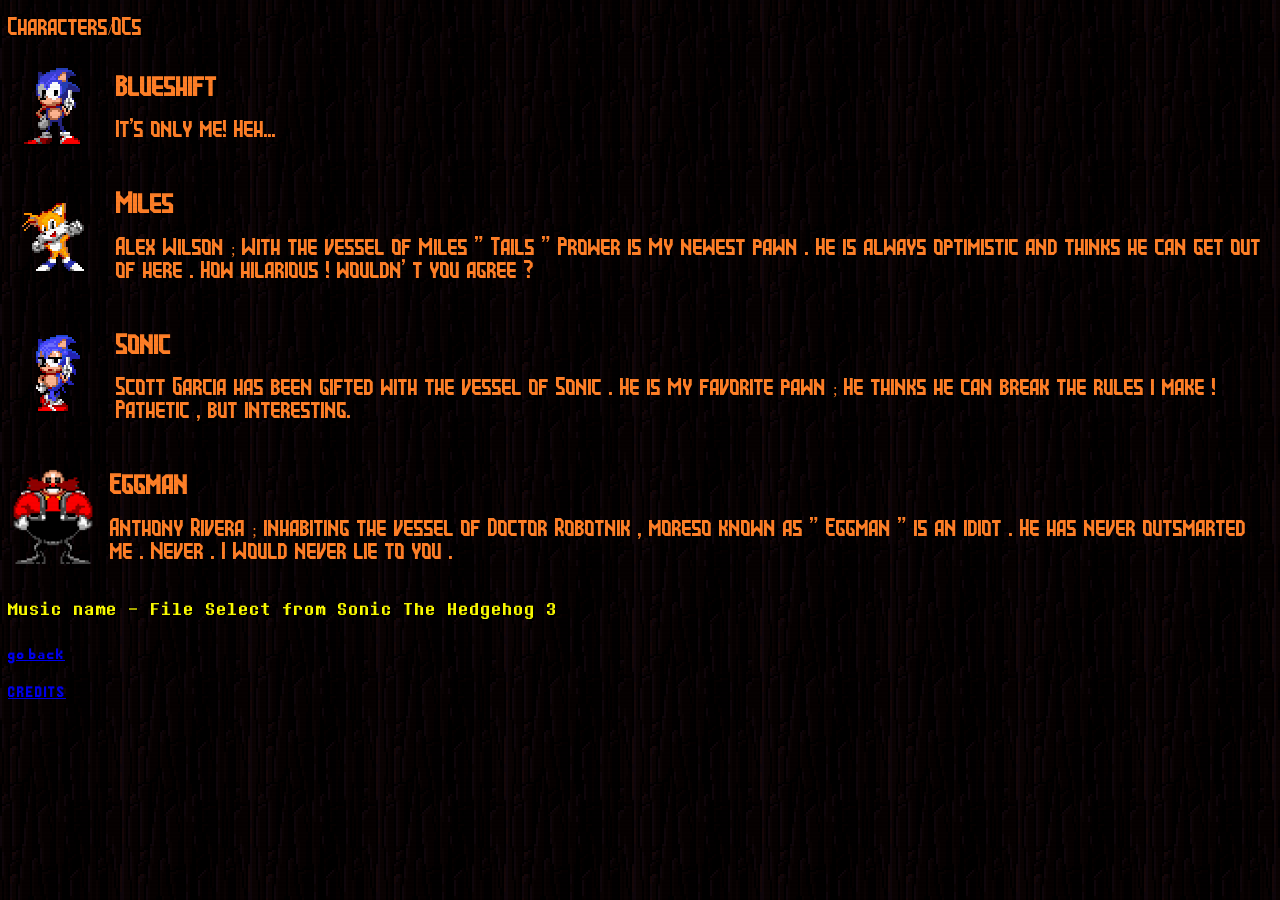
==== Characters.html @ 3b03a71f "Add Content" ====
<!DOCTYPE html>
<html lang="en">
<head>
    <meta charset="UTF-8">
    <title>Blueshift</title>
<link rel="icon" href="icon.gif" type="image/gif">
    <style>
        body {
            background-color: #000000;
            background-image: url('Img/patternchar.png');
            background-repeat: repeat;
            background-size: auto;
            color: #ff7f27;
        }
.lines {
position: fixed;
left: 0;
top: 0;
width: 100vw;
height: 100vh;
pointer-events: none;
z-index: 300;
opacity: 0.05;
}
 
.lines:before {
content: '';
position: absolute;
left: 0;
top: 0;
right: 0;
bottom: 0;
pointer-events: none;
background: linear-gradient(to bottom, transparent 50%, rgba(0, 0, 0, .5) 51%);
background-size: 100% 4px;
will-change: background, background-size; animation: scanlines 0.2s linear infinite;
}
 
@keyframes scanlines {
from {
background: linear-gradient(to bottom, transparent 10%, rgba(0, 0, 0, .5) 51%); background-size: 100% 4px; }
to {
background: linear-gradient(to bottom, rgba(0, 0, 0, .5) 50%, transparent 51%);
background-size: 100% 4px;
}
}
@media only screen and (max-width: 600px);
{
}
/*
Source - https://stackoverflow.com/a/39295746
Posted by Laura, modified by community. See post 'Timeline' for change history
Retrieved 2026-07-05, License - CC BY-SA 3.0
*/

* {
cursor: url("Img/cursor/cur_00000.png"), auto;
-webkit-animation: cursor 400ms infinite;
animation: cursor 400ms infinite;
}

@-webkit-keyframes cursor {
  0%   { cursor: url("Img/cursor/cur_00000.png"), auto; }
  20%  { cursor: url("Img/cursor/cur_00001.png"), auto; }
  40%  { cursor: url("Img/cursor/cur_00002.png"), auto; }
  60%  { cursor: url("Img/cursor/cur_00000.png"), auto; }
  80%  { cursor: url("Img/cursor/cur_00001.png"), auto; }
  100% { cursor: url("Img/cursor/cur_00002.png"), auto; }
}

@keyframes cursor {
  0%   { cursor: url("Img/cursor/cur_00000.png"), auto; }
  20%  { cursor: url("Img/cursor/cur_00001.png"), auto; }
  40%  { cursor: url("Img/cursor/cur_00002.png"), auto; }
  60%  { cursor: url("Img/cursor/cur_00000.png"), auto; }
  80%  { cursor: url("Img/cursor/cur_00001.png"), auto; }
  100% { cursor: url("Img/cursor/cur_00002.png"), auto; }
}
{
    font-family: 'SCD';
    text-shadow: 2px 2px 0 #000000;
}

.chaotix {
    font-family: 'chaotixNova';
    text-shadow: 2px 2px 0 #000000;
}
.dr {
    font-family: 'DR';
    text-shadow: 2px 2px 0 #000000;
}

</style>
 <div class="lines"></div>
    </style>

    <link rel="stylesheet" href="Font_SCD/SCD.css">
    <link rel="stylesheet" href="Font_chaotix/chaotixnova.css">
		<link rel="stylesheet" href="Font_DELTARUNE/DR.css">
	<link rel="stylesheet" href="miscCSS/box.css">
<body>
<p class="chaotix">
Characters/OCs
</p>
<div class="box">
  <img src="Img/blue2.gif" alt="Blueshift">
  <div class="text">
    <h3>Blueshift</h3>
    <p>
        It's only me! Heh...
    </p>
  </div>
</div>

<div class="box">
  <img src="Img/miles.png" alt="Miles 'Tails' Prower">
  <div class="text">
    <h3>Miles</h3>
    <p>
        Alex Wilson ; With the vessel of Miles " Tails " Prower is My newest pawn . He is always optimistic and thinks he can get out of here . How hilarious ! wouldn' t you agree ?
    </p>
  </div>
</div>
 <div class="box">
  <img src="Img/sonic.gif" alt="Sonic the Hedgehog">
  <div class="text">
    <h3>Sonic</h3>
    <p>
        Scott Garcia has been gifted with the vessel of Sonic . He is My favorite pawn ; He thinks he can break the rules i make ! Pathetic , but interesting.
    </p>
  </div>
</div>
 <div class="box">
  <img src="Img/Egg.gif" alt="Dr. Ivo Robotnik">
  <div class="text">
    <h3>Eggman</h3>
    <p>
        Anthony Rivera ; inhabiting the vessel of Doctor Robotnik , moreso known as " Eggman " is an idiot . He has never outsmarted me . Never . I Would never lie to you . 
    </p>
  </div>
</div>
<!--audio system start -->
<audio autoplay loop>
    <source src="mus/File_Select.wav" type="audio/wav">
</audio>
<p style="font-family: 'DR'; color:#FCFC00; text-shadow: 2px 2px 0 #000000;">
  Music name - File Select from Sonic The Hedgehog 3
</p>
<!--audio system end -->
<p style="font-family: 'SCD';">
<a href="index.html">go back</a> 
</p>
<p style="font-family: 'SCD';">
<a href="bluecreds.html">CREDITS</a> 
</p>
</body>
<!--char template-->
<!-- <div class="box">
  <img src="Img/PLACEHOLDER.png" alt="PLACEHOLDER">
  <div class="text">
    <h3>PLACEHOLDER</h3>
    <p>
        This is the template for a character Bio
    </p>
  </div>
</div>                                                                                                  -->
---- Font_SCD/SCD.css ----
@font-face {
  font-family: 'SCD';
  src: url('kvn-sonic-1.otf.woff2') format('woff2');
}
---- Font_chaotix/chaotixnova.css ----
@font-face {
  font-family: 'chaotixNova';
  src: url('knuckles-chaotix-nova-webfont.woff') format('woff');
}
---- Font_DELTARUNE/DR.css ----
@font-face {
  font-family: 'DR';
  src: url('Deltarune.woff2') format('woff2');
}
---- miscCSS/box.css ----
.box {
  display: flex;
  align-items: center;
  gap: 12px;
  margin-bottom: 16px;
}

.box img {
  max-height: 96px;
  width: auto;
}

.text {
  font-family: 'chaotixNova';
}
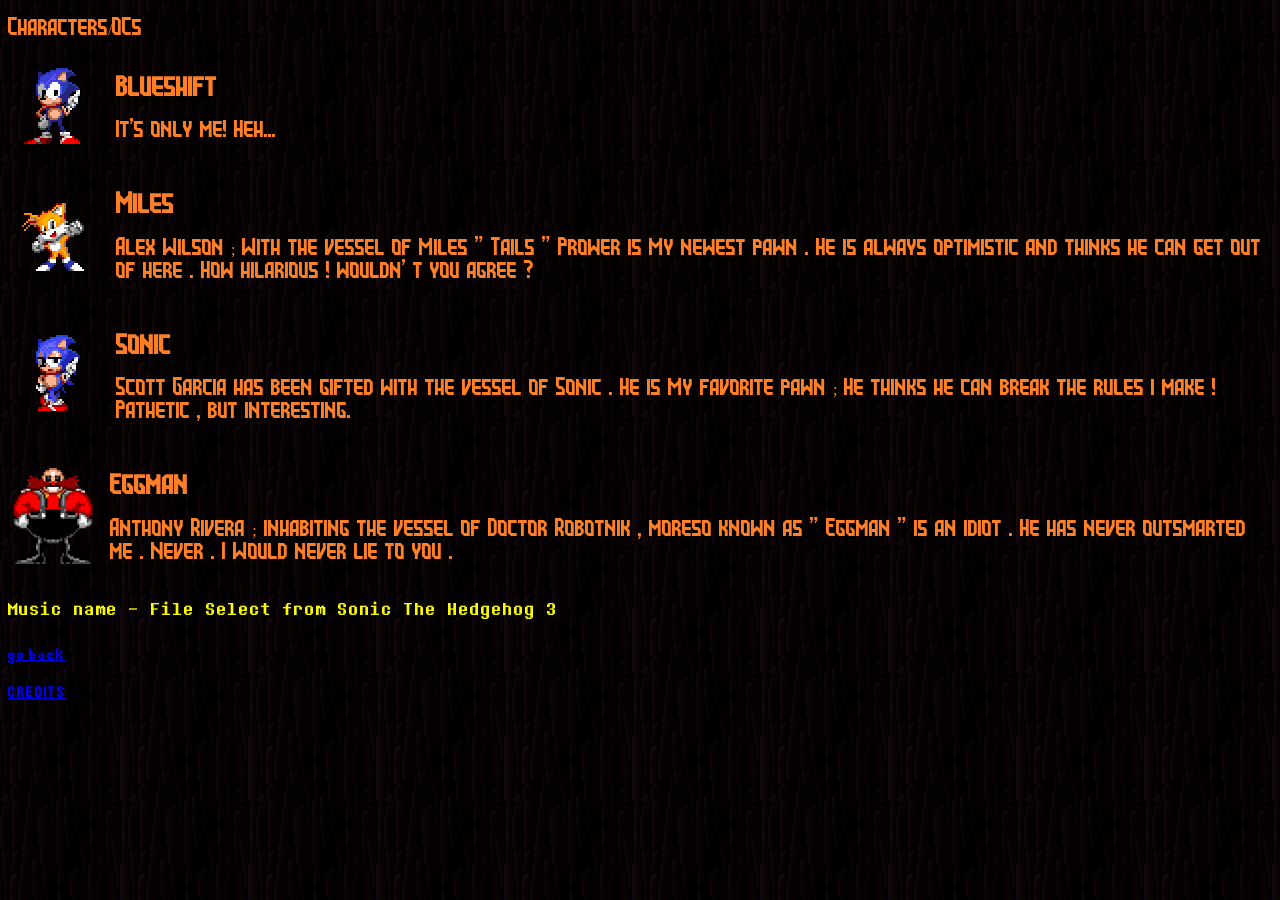
==== commit 370a5b20: "Upgrades people, upgrades!" ====
--- a/Characters.html
+++ b/Characters.html
@@ -12,47 +12,6 @@
             background-size: auto;
             color: #ff7f27;
         }
-.lines {
-position: fixed;
-left: 0;
-top: 0;
-width: 100vw;
-height: 100vh;
-pointer-events: none;
-z-index: 300;
-opacity: 0.05;
-}
- 
-.lines:before {
-content: '';
-position: absolute;
-left: 0;
-top: 0;
-right: 0;
-bottom: 0;
-pointer-events: none;
-background: linear-gradient(to bottom, transparent 50%, rgba(0, 0, 0, .5) 51%);
-background-size: 100% 4px;
-will-change: background, background-size; animation: scanlines 0.2s linear infinite;
-}
- 
-@keyframes scanlines {
-from {
-background: linear-gradient(to bottom, transparent 10%, rgba(0, 0, 0, .5) 51%); background-size: 100% 4px; }
-to {
-background: linear-gradient(to bottom, rgba(0, 0, 0, .5) 50%, transparent 51%);
-background-size: 100% 4px;
-}
-}
-@media only screen and (max-width: 600px);
-{
-}
-/*
-Source - https://stackoverflow.com/a/39295746
-Posted by Laura, modified by community. See post 'Timeline' for change history
-Retrieved 2026-07-05, License - CC BY-SA 3.0
-*/
-
 * {
 cursor: url("Img/cursor/cur_00000.png"), auto;
 -webkit-animation: cursor 400ms infinite;
@@ -91,7 +50,6 @@
 }
 
 </style>
- <div class="lines"></div>
     </style>
 
     <link rel="stylesheet" href="Font_SCD/SCD.css">
